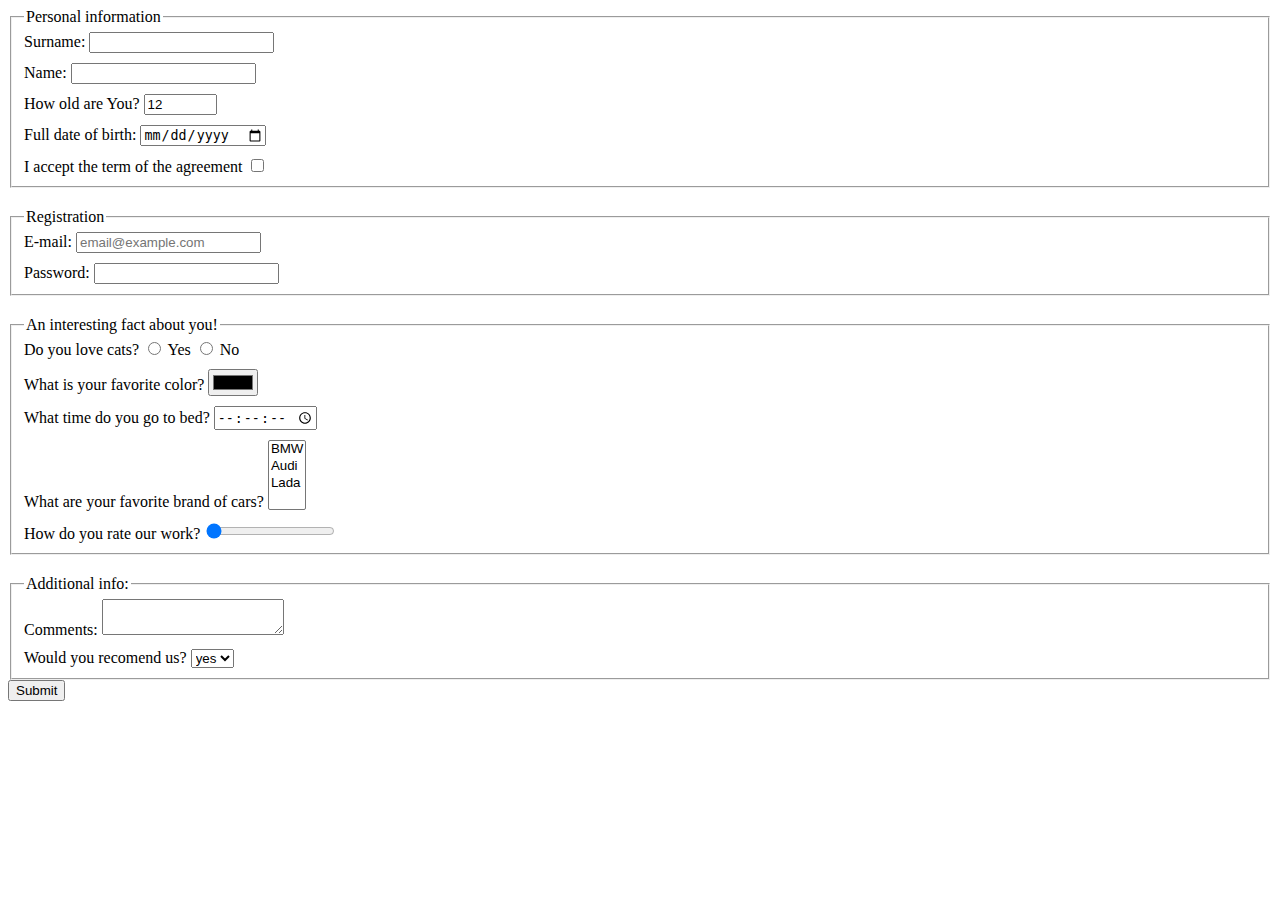
==== src/index.html @ 245da7db "final version" ====
<!doctype html>
<html lang="en">
  <head>
    <meta charset="UTF-8">
    <meta name="viewport"
          content="width=device-width, user-scalable=no, initial-scale=1.0, maximum-scale=1.0, minimum-scale=1.0">
    <meta http-equiv="X-UA-Compatible" content="ie=edge">
    <title>HTML Form</title>
    <link rel="stylesheet" href="./style.css">
  </head>
  <body>
    <form action="https://mate-academy-form-lesson.herokuapp.com/create-application" name="general-info">
      <fieldset>

        <legend>
          Personal information
        </legend>

        <label for="surname">
          <div>
            Surname:
            <input type="text" name="surname"
            id="surname" required>
          </div>
        </label>
        <label for="name">
          <div class="wrap">
            Name:
            <input type="text" name="name"
            id="name" required>
          </div>
        </label>
        <label for="number">
          <div class="wrap">
            How old are You?
            <input type="number" name ="age"
            value="12" id="number"
            required>
          </div>
        </label>
        <label for="date">
          <div class="wrap">
            Full date of birth:
            <input type="date" name="birth"
            id="date" required>
          </div>
        </label>
        <label for="accept">
          <div class="wrap">
            I accept the term of the agreement
            <input type="checkbox" name="accept"
            id="accept" required>
          </div>
        </label>

      </fieldset>
      <fieldset class="block">
        <legend>
        Registration
        </legend>

        <label for="email">
          <div>
          E-mail:
            <input type="email" name="email"
            id="email" placeholder="email@example.com"
            required>
          </div>
        </label>
        <label for="password">
          <div class="wrap">
          Password:
            <input type="password" name="passwrod"
            id="password" minlength="6"
            maxlength="20" required>
          </div>
        </label>

      </fieldset>

      <fieldset class="block">

        <legend>
        An interesting fact about you!
        </legend>

        <div>
          Do you love cats?
          <label for="yes">
            <input type="radio" name="cats"
            value="yes" id="yes"
            required>
          Yes
          </label>

          <label for="no">
            <input type="radio" name="cats"
            id="no" value="no">
            No
          </label>
        </div>
        <label for="color">
          <div class="wrap">
            What is your favorite color?
            <input type="color" name="color"
            id="color" value="#000">
          </div>
        </label>
        <label for="time">
          <div class="wrap">
            What time do you go to bed?
            <input type="time" name="time-to-bed"
            id="time" required
            step="3">
          </div>
        </label>
        <label for="cars">
          <div class="wrap">
            What are your favorite brand of cars?
            <select name="cars" id="cars"
            size="4" multiple>
              <option value="BMW">BMW</option>
              <option value="Audi">Audi</option>
              <option value="Lada">Lada</option>
              <option value=""></option>
            </select>
          </div>
        </label>
        <label for="range">
          <div class="wrap">
            How do you rate our work?
            <input type="range" name="work-rate"
            min="1" max="10"
            id="range" value="1">
          </div>
        </label>
      </fieldset>
      <fieldset class="block">
        <legend>
          Additional info:
        </legend>

        <label for="comments">
          <div>
            Comments:
            <textarea id="comments" name="Text1"
            cols="20" rows="2">
            </textarea>
          </div>
        </label>
        <label for="is-recomend">
          <div class="wrap">
           Would you recomend us?
            <select name ="is-recomend" id="is-recomend">
              <option value="yes">yes</option>
              <option value="no">no</option>
            </select>
          </div>
        </label>

      </fieldset>

      <input type="submit" name="submit"
      onsubmit="onSubmit()" value="Submit">

    </form>

    <script type="text/javascript" src="./main.js"></script>
  </body>
</html>
---- src/style.css ----
.block {
  margin-top: 20px;
}

.wrap {
  margin-top: 10px;
}

#number {
  width: 65px;
}

#time {
  width: 98px;
}
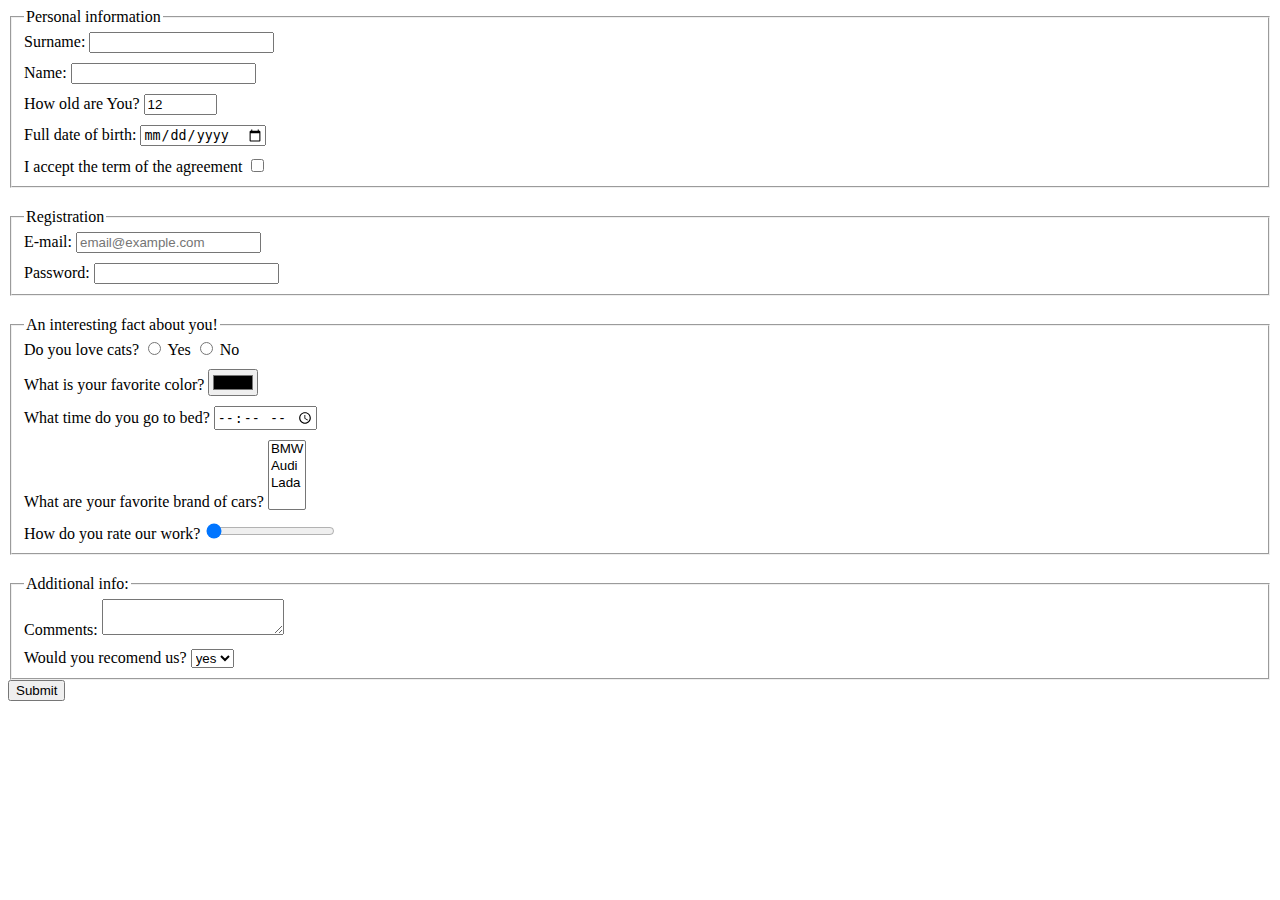
==== commit 0c4066d0: "Update index.html" ====
--- a/src/index.html
+++ b/src/index.html
@@ -19,37 +19,57 @@
         <label for="surname">
           <div>
             Surname:
-            <input type="text" name="surname"
-            id="surname" required>
+            <input
+              type="text"
+              name="surname"
+              id="surname" 
+              required
+            >
           </div>
         </label>
         <label for="name">
           <div class="wrap">
             Name:
-            <input type="text" name="name"
-            id="name" required>
+            <input
+              type="text"
+              name="name"
+              id="name"
+              required
+            >
           </div>
         </label>
         <label for="number">
           <div class="wrap">
             How old are You?
-            <input type="number" name ="age"
-            value="12" id="number"
-            required>
+            <input
+              type="number"
+              name ="age"
+              value="12"
+              id="number"
+              required
+            >
           </div>
         </label>
         <label for="date">
           <div class="wrap">
             Full date of birth:
-            <input type="date" name="birth"
-            id="date" required>
+            <input
+              type="date"
+              name="birth"
+              id="date"
+              required
+            >
           </div>
         </label>
         <label for="accept">
           <div class="wrap">
             I accept the term of the agreement
-            <input type="checkbox" name="accept"
-            id="accept" required>
+            <input
+              type="checkbox"
+              name="accept"
+              id="accept"
+              required
+            >
           </div>
         </label>
 
@@ -62,17 +82,26 @@
         <label for="email">
           <div>
           E-mail:
-            <input type="email" name="email"
-            id="email" placeholder="email@example.com"
-            required>
+            <input
+              type="email"
+              name="email"
+              id="email"
+              placeholder="email@example.com"
+              required
+            >
           </div>
         </label>
         <label for="password">
           <div class="wrap">
           Password:
-            <input type="password" name="passwrod"
-            id="password" minlength="6"
-            maxlength="20" required>
+            <input
+              type="password"
+              name="passwrod"
+              id="password"
+              minlength="6"
+              maxlength="20"
+              required
+            >
           </div>
         </label>
 
@@ -87,38 +116,58 @@
         <div>
           Do you love cats?
           <label for="yes">
-            <input type="radio" name="cats"
-            value="yes" id="yes"
-            required>
+            <input
+              type="radio"
+              name="cats"
+              value="yes"
+              id="yes"
+              required
+            >
           Yes
           </label>
 
           <label for="no">
-            <input type="radio" name="cats"
-            id="no" value="no">
-            No
+            <input
+              type="radio"
+              name="cats"
+              id="no"
+              value="no"
+           >
+           No
           </label>
         </div>
         <label for="color">
           <div class="wrap">
             What is your favorite color?
-            <input type="color" name="color"
-            id="color" value="#000">
+            <input
+              type="color"
+              name="color"
+              id="color"
+              value="#000"
+            >
           </div>
         </label>
         <label for="time">
           <div class="wrap">
             What time do you go to bed?
-            <input type="time" name="time-to-bed"
-            id="time" required
-            step="3">
+            <input
+              type="time"
+              name="time-to-bed"
+              id="time"
+              required
+              step="3
+            >
           </div>
         </label>
         <label for="cars">
           <div class="wrap">
             What are your favorite brand of cars?
-            <select name="cars" id="cars"
-            size="4" multiple>
+            <select
+              name="cars"
+              id="cars"
+              size="4"
+              multiple
+            >
               <option value="BMW">BMW</option>
               <option value="Audi">Audi</option>
               <option value="Lada">Lada</option>
@@ -129,9 +178,14 @@
         <label for="range">
           <div class="wrap">
             How do you rate our work?
-            <input type="range" name="work-rate"
-            min="1" max="10"
-            id="range" value="1">
+            <input
+              type="range"
+              name="work-rate"
+              min="1"
+              max="10"
+              id="range"
+              value="1"
+            >
           </div>
         </label>
       </fieldset>
@@ -143,15 +197,22 @@
         <label for="comments">
           <div>
             Comments:
-            <textarea id="comments" name="Text1"
-            cols="20" rows="2">
+            <textarea
+              id="comments"
+              name="Text1"
+              cols="20"
+              rows="2"
+            >
             </textarea>
           </div>
         </label>
         <label for="is-recomend">
           <div class="wrap">
            Would you recomend us?
-            <select name ="is-recomend" id="is-recomend">
+            <select
+              name ="is-recomend"
+              id="is-recomend"
+            >
               <option value="yes">yes</option>
               <option value="no">no</option>
             </select>
@@ -160,8 +221,12 @@
 
       </fieldset>
 
-      <input type="submit" name="submit"
-      onsubmit="onSubmit()" value="Submit">
+      <input
+        type="submit"
+        name="submit"
+        onsubmit="onSubmit()"
+        value="Submit"
+      >
 
     </form>
 
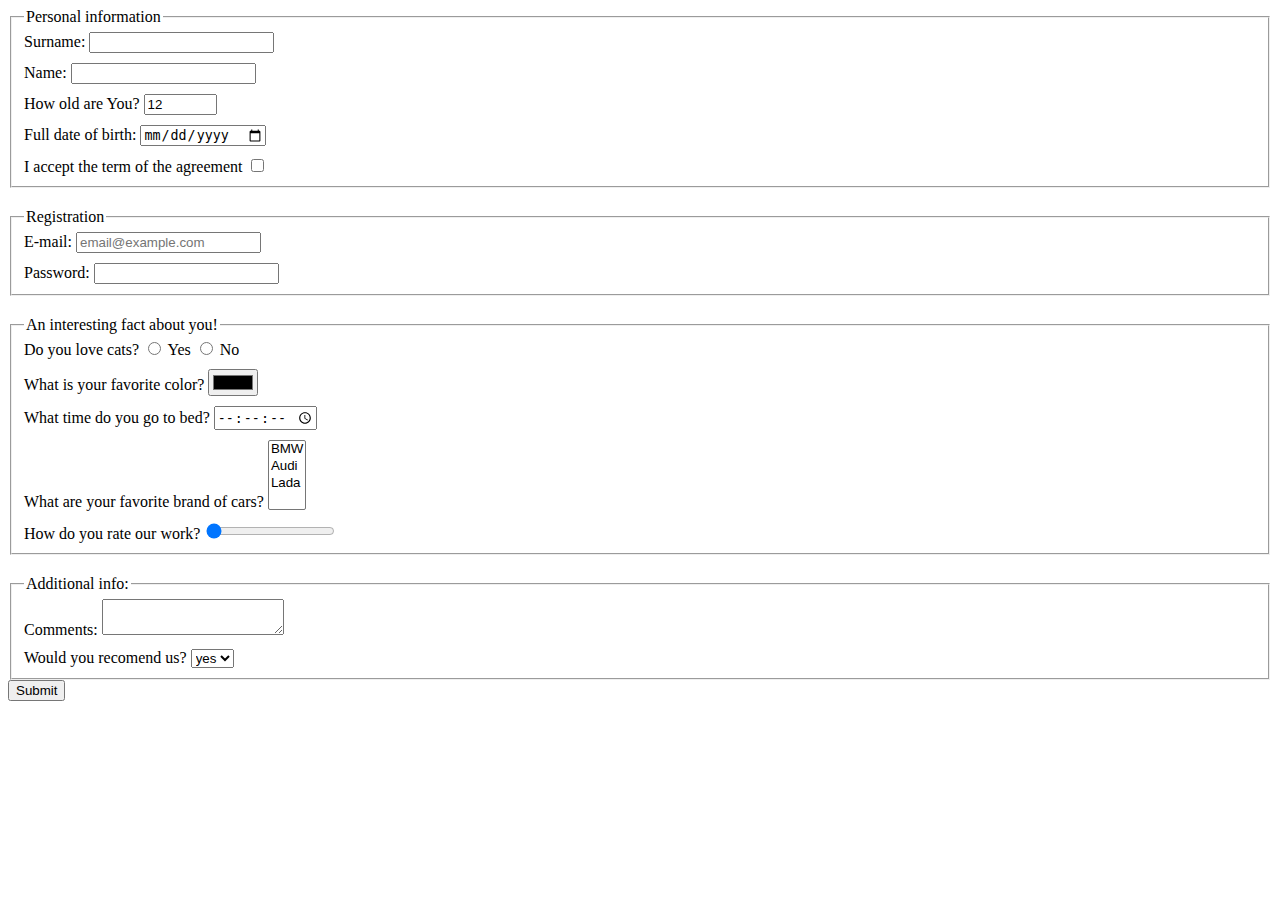
==== commit df0fe1bb: "fixed close quotation mark" ====
--- a/src/index.html
+++ b/src/index.html
@@ -9,7 +9,11 @@
     <link rel="stylesheet" href="./style.css">
   </head>
   <body>
-    <form action="https://mate-academy-form-lesson.herokuapp.com/create-application" name="general-info">
+    <form
+      action="https://mate-academy-form-lesson.herokuapp.com/create-application"
+      name="general-info"
+      method="POST"
+    >
       <fieldset>
 
         <legend>
@@ -22,7 +26,7 @@
             <input
               type="text"
               name="surname"
-              id="surname" 
+              id="surname"
               required
             >
           </div>
@@ -155,7 +159,7 @@
               name="time-to-bed"
               id="time"
               required
-              step="3
+              step="3"
             >
           </div>
         </label>
